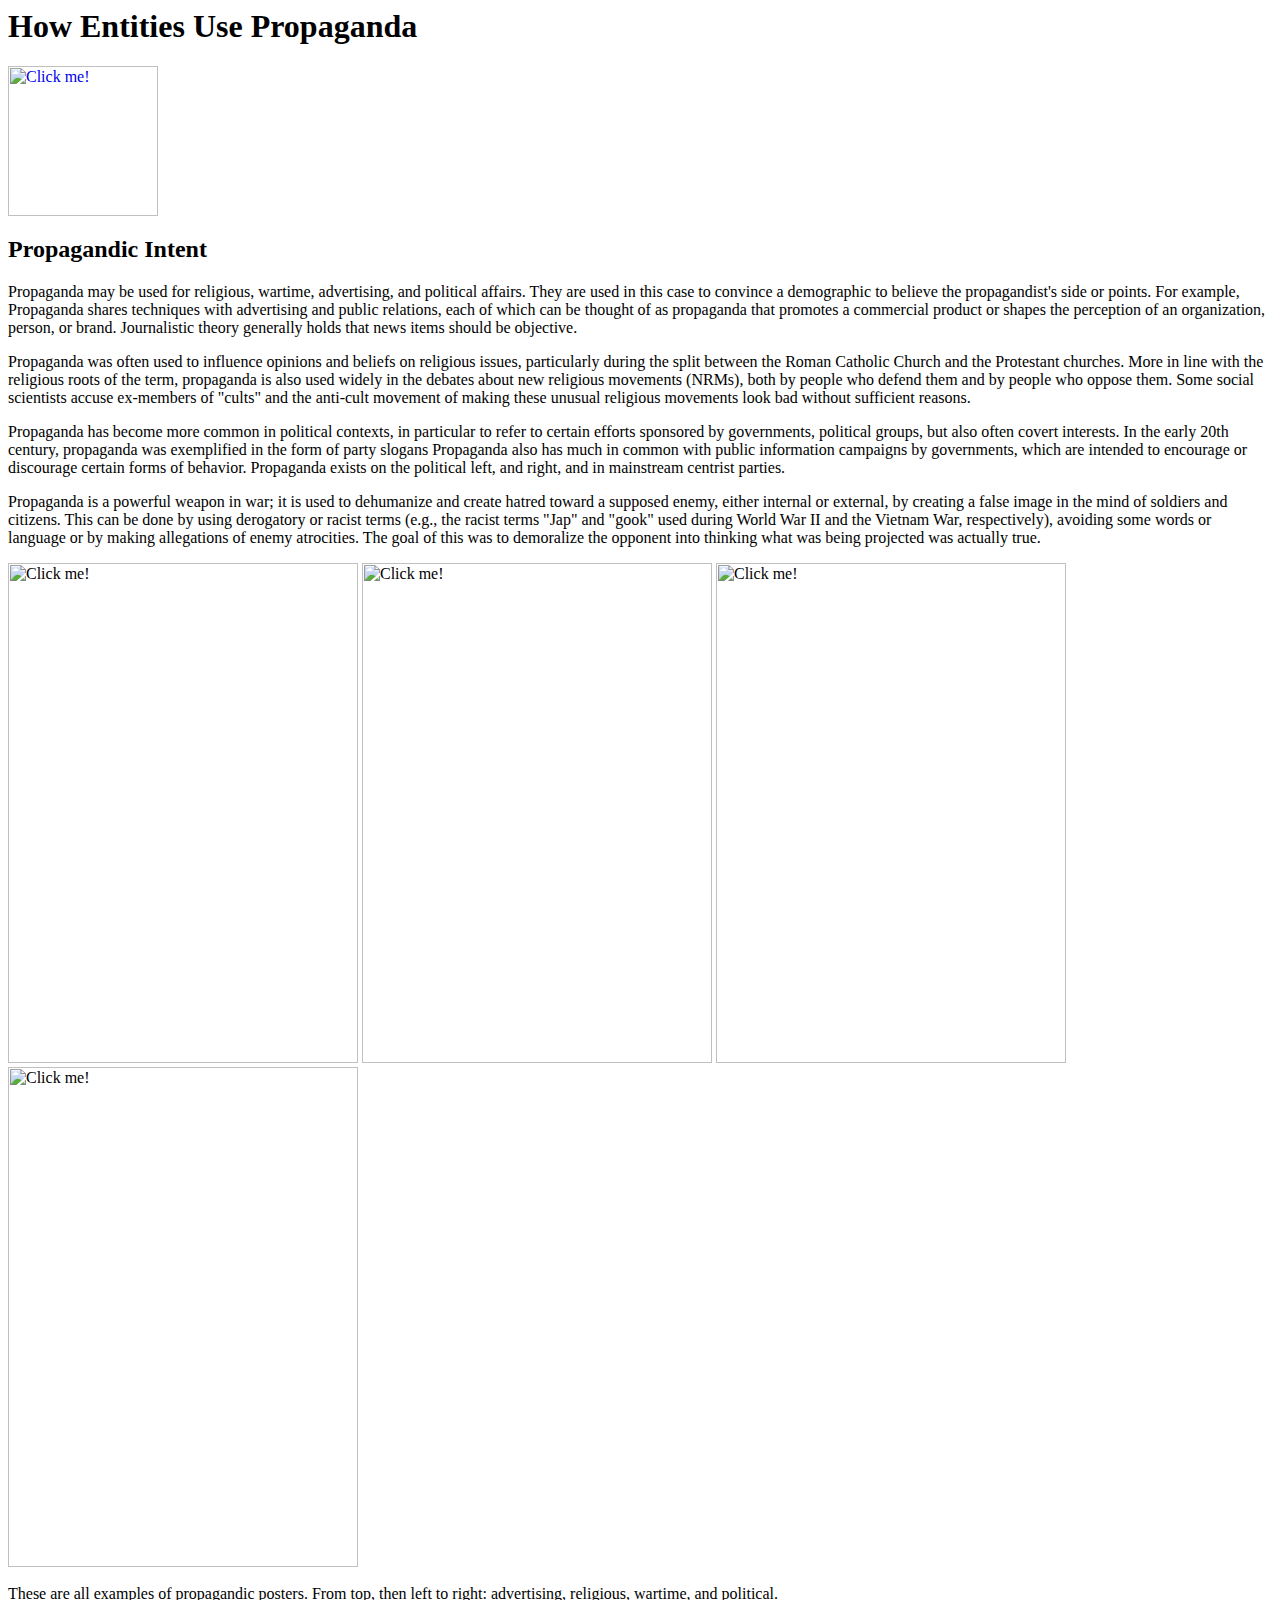
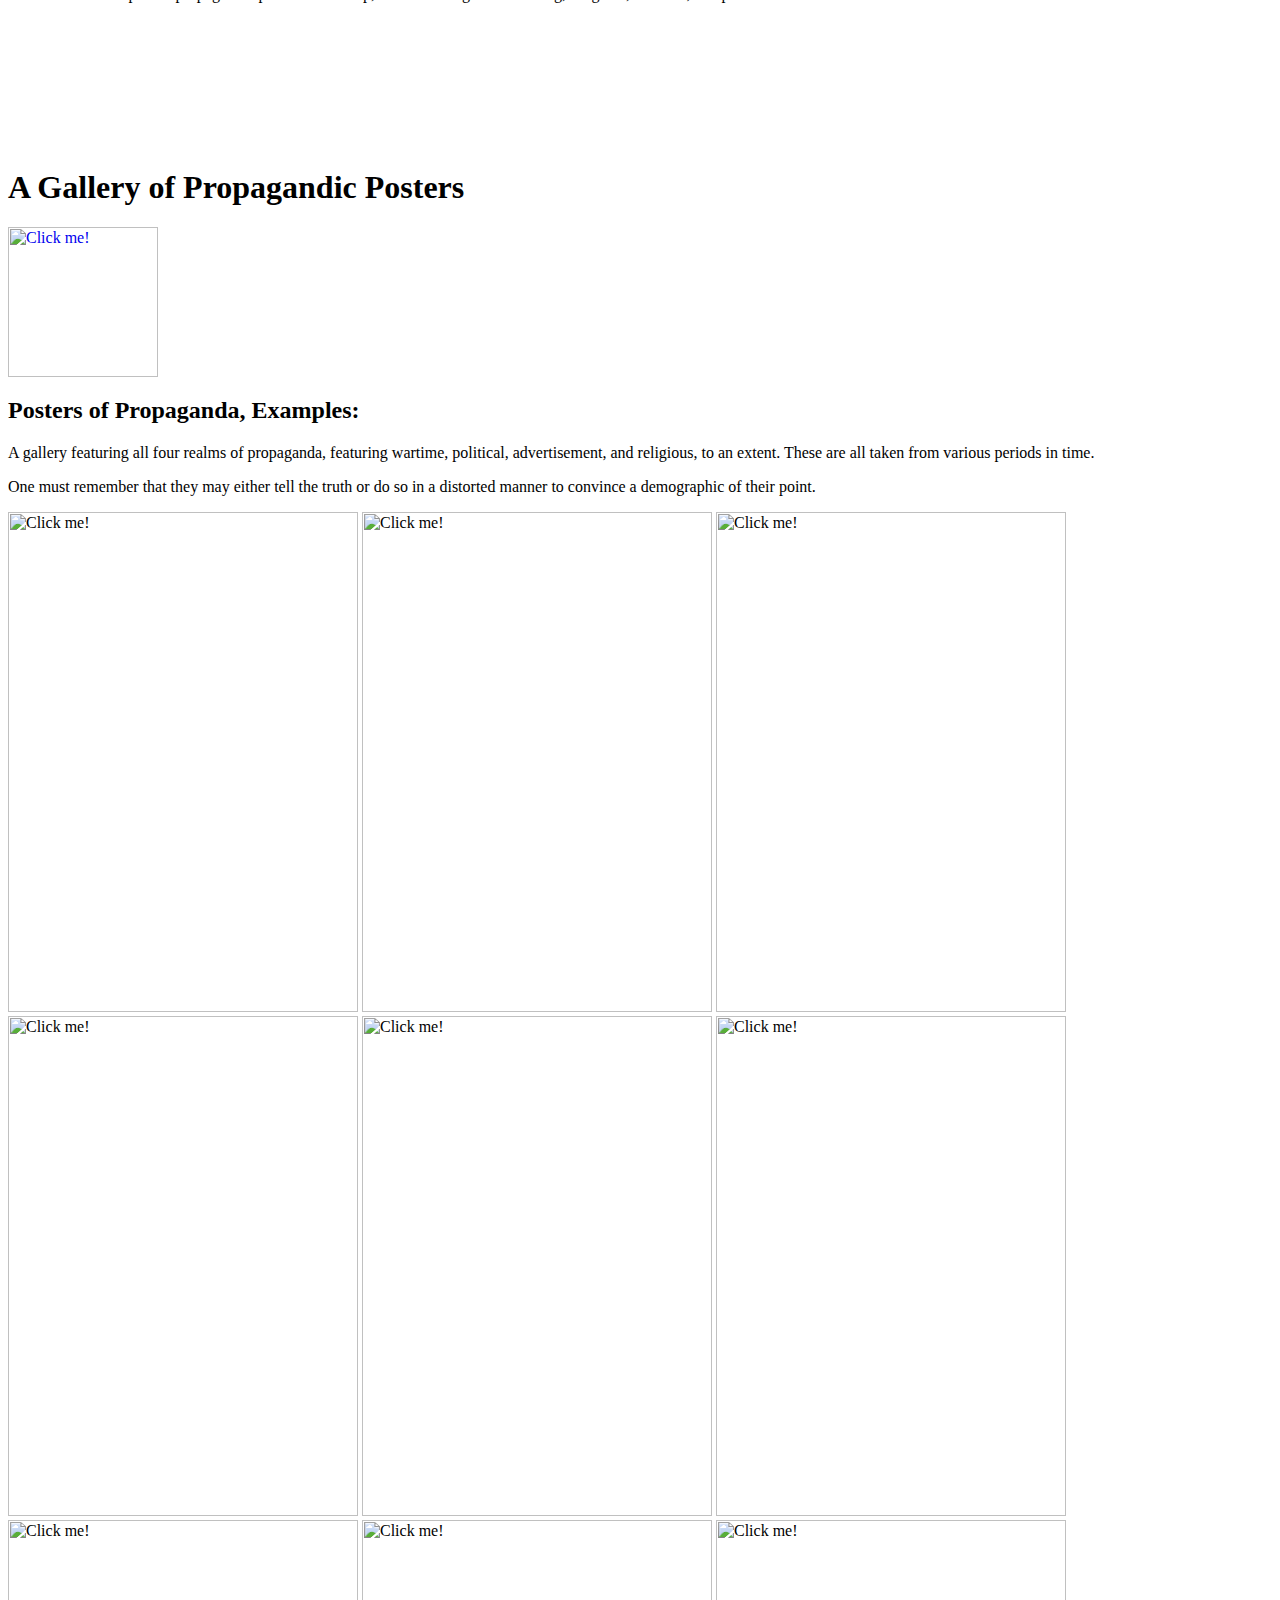
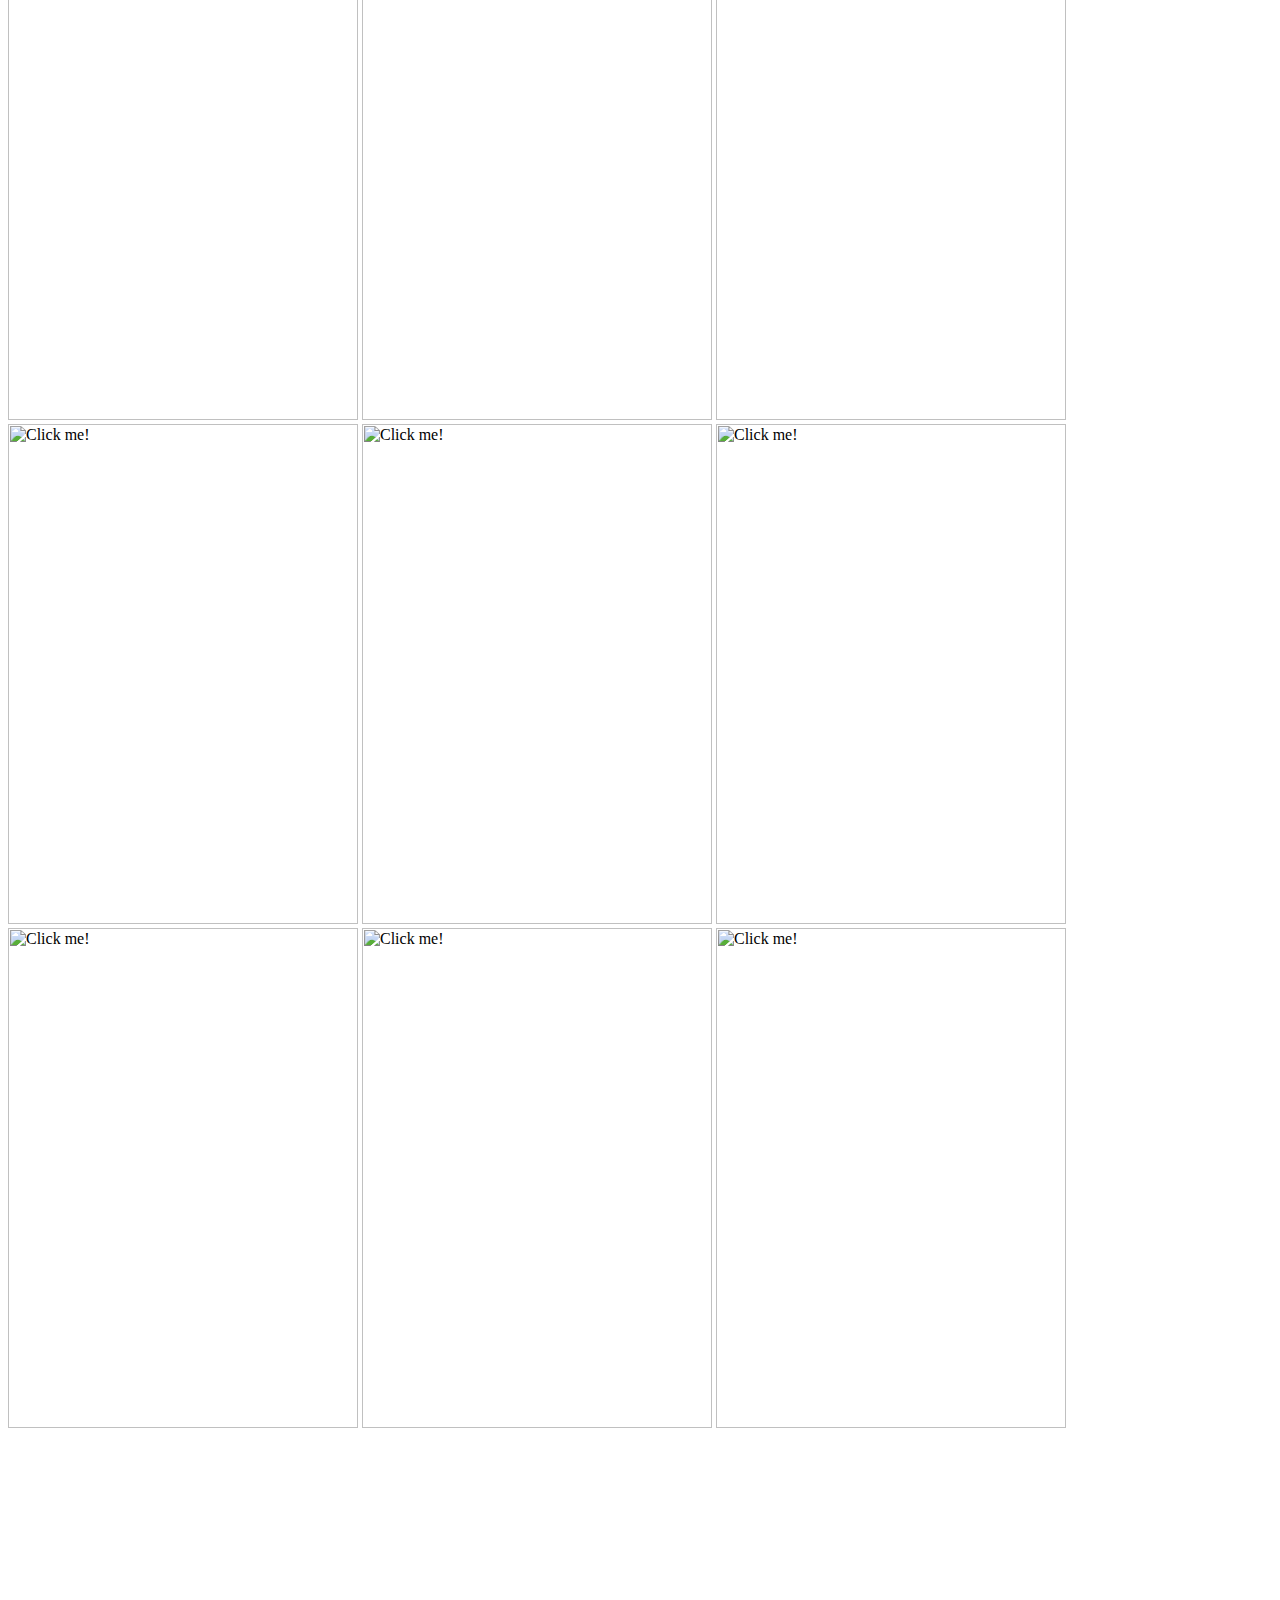
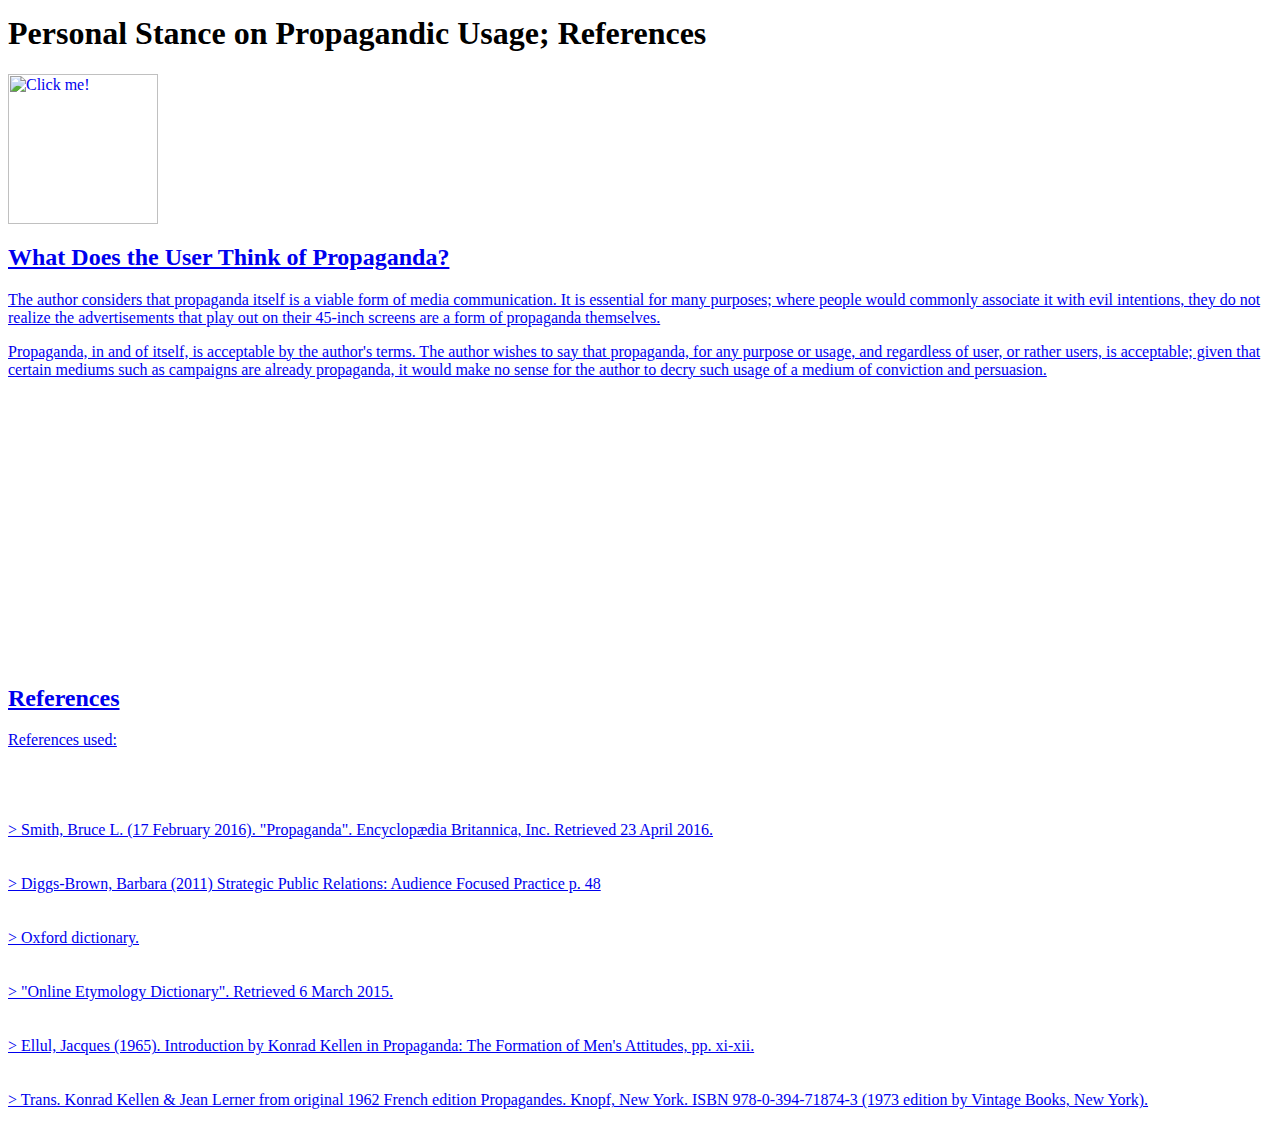
==== use.html @ cf11a086 "Add files via upload" ====
﻿<DOCTYPE html>
    <html>
    <head>
        <title>Usage of Propaganda</title>
        <link rel="stylesheet" type="text/css" href="htdocs/mystyle1.css">
    </head>
    <body>
        <h1>How Entities Use Propaganda</h1>
        <div>
            <a href="htdocs/SodiumPetilla1stQtrProj_v2.html">
                <img src="images/blackr1.png" id="image1" height="150px" width="150px" alt="Click me!">
                </a>
                <h2>Propagandic Intent</h2>


                <p>Propaganda may be used for religious, wartime, advertising, and political affairs. They are used in this case to convince a demographic to believe the propagandist's side or points. For example, Propaganda shares techniques with advertising and public relations, each of which can be thought of as propaganda that promotes a commercial product or shapes the perception of an organization, person, or brand. Journalistic theory generally holds that news items should be objective. </p>
                <p>
                    Propaganda was often used to influence opinions and beliefs on religious issues, particularly during the split between the Roman Catholic Church and the Protestant churches.
                    More in line with the religious roots of the term, propaganda is also used widely in the debates about new religious movements (NRMs), both by people who defend them and by people who oppose them. Some social scientists accuse ex-members of "cults" and the anti-cult movement of making these unusual religious movements look bad without sufficient reasons.
                </p>

                <p class=".stylename">Propaganda has become more common in political contexts, in particular to refer to certain efforts sponsored by governments, political groups, but also often covert interests. In the early 20th century, propaganda was exemplified in the form of party slogans Propaganda also has much in common with public information campaigns by governments, which are intended to encourage or discourage certain forms of behavior. Propaganda exists on the political left, and right, and in mainstream centrist parties.</p>
                <p class=".stylename">Propaganda is a powerful weapon in war; it is used to dehumanize and create hatred toward a supposed enemy, either internal or external, by creating a false image in the mind of soldiers and citizens. This can be done by using derogatory or racist terms (e.g., the racist terms "Jap" and "gook" used during World War II and the Vietnam War, respectively), avoiding some words or language or by making allegations of enemy atrocities. The goal of this was to demoralize the opponent into thinking what was being projected was actually true.</p>

                <img src="images/62398051_1281095376_500x_0805_adsyt.jpg" id="image5" height="500px" width="350px" alt="Click me!">
                <img src="images/d3490uz-d9dc59b2-5ce1-432e-9acf-893ae88ee2f0.jpg" id="image5" height="500px" width="350px" alt="Click me!">
                <img src="images/arbait120fur120sieg.jpg" id="image5" height="500px" width="350px" alt="Click me!">
                <img src="images/56995d912a00002c00030a10.jpg" id="image5" height="500px" width="350px" alt="Click me!">
                </br>
                </br>
                <span class="stylemode">These are all examples of propagandic posters. From top, then left to right: advertising, religious, wartime, and political.</span>
                </br>
                </br>
                </br>
                </br>
                </br>
                </br>
                </br>
                </br>
                </br>

                <h1>A Gallery of Propagandic Posters</h1>
                <div>
                    <a href="htdocs/SodiumPetilla1stQtrProj_v2.html">
                        <img src="images/blackr2.png" id="image1" height="150px" width="150px" alt="Click me!">
                    </a>
                    <h2>Posters of Propaganda, Examples:</h2>


                    <p class=".stylemode">A gallery featuring all four realms of propaganda, featuring wartime, political, advertisement, and religious, to an extent. These are all taken from various periods in time.</p>
                    <p class=".stylename">One must remember that they may either tell the truth or do so in a distorted manner to convince a demographic of their point.</p>


                    <img src="images/OIP.jpg" id="image5" height="500px" width="350px" alt="Click me!">
                    <img src="images/OIP2.jpg" id="image5" height="500px" width="350px" alt="Click me!">
                    <img src="images/OIP3.jpg" id="image5" height="500px" width="350px" alt="Click me!">
                    <img src="images/OIP4.jpg" id="image5" height="500px" width="350px" alt="Click me!">
                    <img src="images/OIP5.jpg" id="image5" height="500px" width="350px" alt="Click me!">
                    <img src="images/OIP6.jpg" id="image5" height="500px" width="350px" alt="Click me!">
                    <img src="images/OIP7.jpg" id="image5" height="500px" width="350px" alt="Click me!">
                    <img src="images/OIP8.jpg" id="image5" height="500px" width="350px" alt="Click me!">
                    <img src="images/OIP9.jpg" id="image5" height="500px" width="350px" alt="Click me!">
                    <img src="images/OIP10.jpg" id="image5" height="500px" width="350px" alt="Click me!">
                    <img src="images/OIP11.jpg" id="image5" height="500px" width="350px" alt="Click me!">
                    <img src="images/OIP12.jpg" id="image5" height="500px" width="350px" alt="Click me!">
                    <img src="images/OIP13.jpg" id="image5" height="500px" width="350px" alt="Click me!">
                    <img src="images/OIP14.jpg" id="image5" height="500px" width="350px" alt="Click me!">
                    <img src="images/OIP15.jpg" id="image5" height="500px" width="350px" alt="Click me!">


                </div>
                </br>
                </br>
                </br>
                </br>
                </br>
                </br>
                </br>
                </br>
                </br>

                <h1>Personal Stance on Propagandic Usage; References</h1>
                <div>
                    <a href="htdocs/SodiumPetilla1stQtrProj_v2.html">
                        <img src="images/blackr3.png" id="image1" height="150px" width="150px" alt="Click me!">
                        <h2>What Does the User Think of Propaganda?</h2>
                </div>


                <p class=".temp123">The author considers that propaganda itself is a viable form of media communication. It is essential for many purposes; where people would commonly associate it with evil intentions, they do not realize the advertisements that play out on their 45-inch screens are a form of propaganda themselves.</p>
                <p class=".stylename">Propaganda, in and of itself, is acceptable by the author's terms. The author wishes to say that propaganda, for any purpose or usage, and regardless of user, or rather users, is acceptable; given that certain mediums such as campaigns are already propaganda, it would make no sense for the author to decry such usage of a medium of conviction and persuasion.</p>

                </br>
                </br>
                </br>
                </br>
                </br>
                </br>
                </br>
                </br>
                </br>
                </br>
                </br>
                </br>
                </br>
                </br>
                </br>

                <h2>References</h2>

                <div id="formWrapper">
                  

                        <p class=".stylename2">
                            References used:
                            </br>
                            </br>
                            </br>
                            </br>
                            </br>
                            > Smith, Bruce L. (17 February 2016). "Propaganda". Encyclopædia Britannica, Inc. Retrieved 23 April 2016.
                            </br>
                            </br>
                            </br>
                            > Diggs-Brown, Barbara (2011) Strategic Public Relations: Audience Focused Practice p. 48
                            </br>
                            </br>
                            </br>
                            > Oxford dictionary.
                            </br>
                            </br>
                            </br>
                            > "Online Etymology Dictionary". Retrieved 6 March 2015.
                            </br>
                            </br>
                            </br>
                            > Ellul, Jacques (1965). Introduction by Konrad Kellen in Propaganda: The Formation of Men's Attitudes, pp. xi-xii.
                            </br>
                            </br>
                            </br>
                            > Trans. Konrad Kellen & Jean Lerner from original 1962 French edition Propagandes. Knopf, New York. ISBN 978-0-394-71874-3 (1973 edition by Vintage Books, New York).
                            </br>
                        </p>
                   
                </div>
           </div>


    </body>
</html>
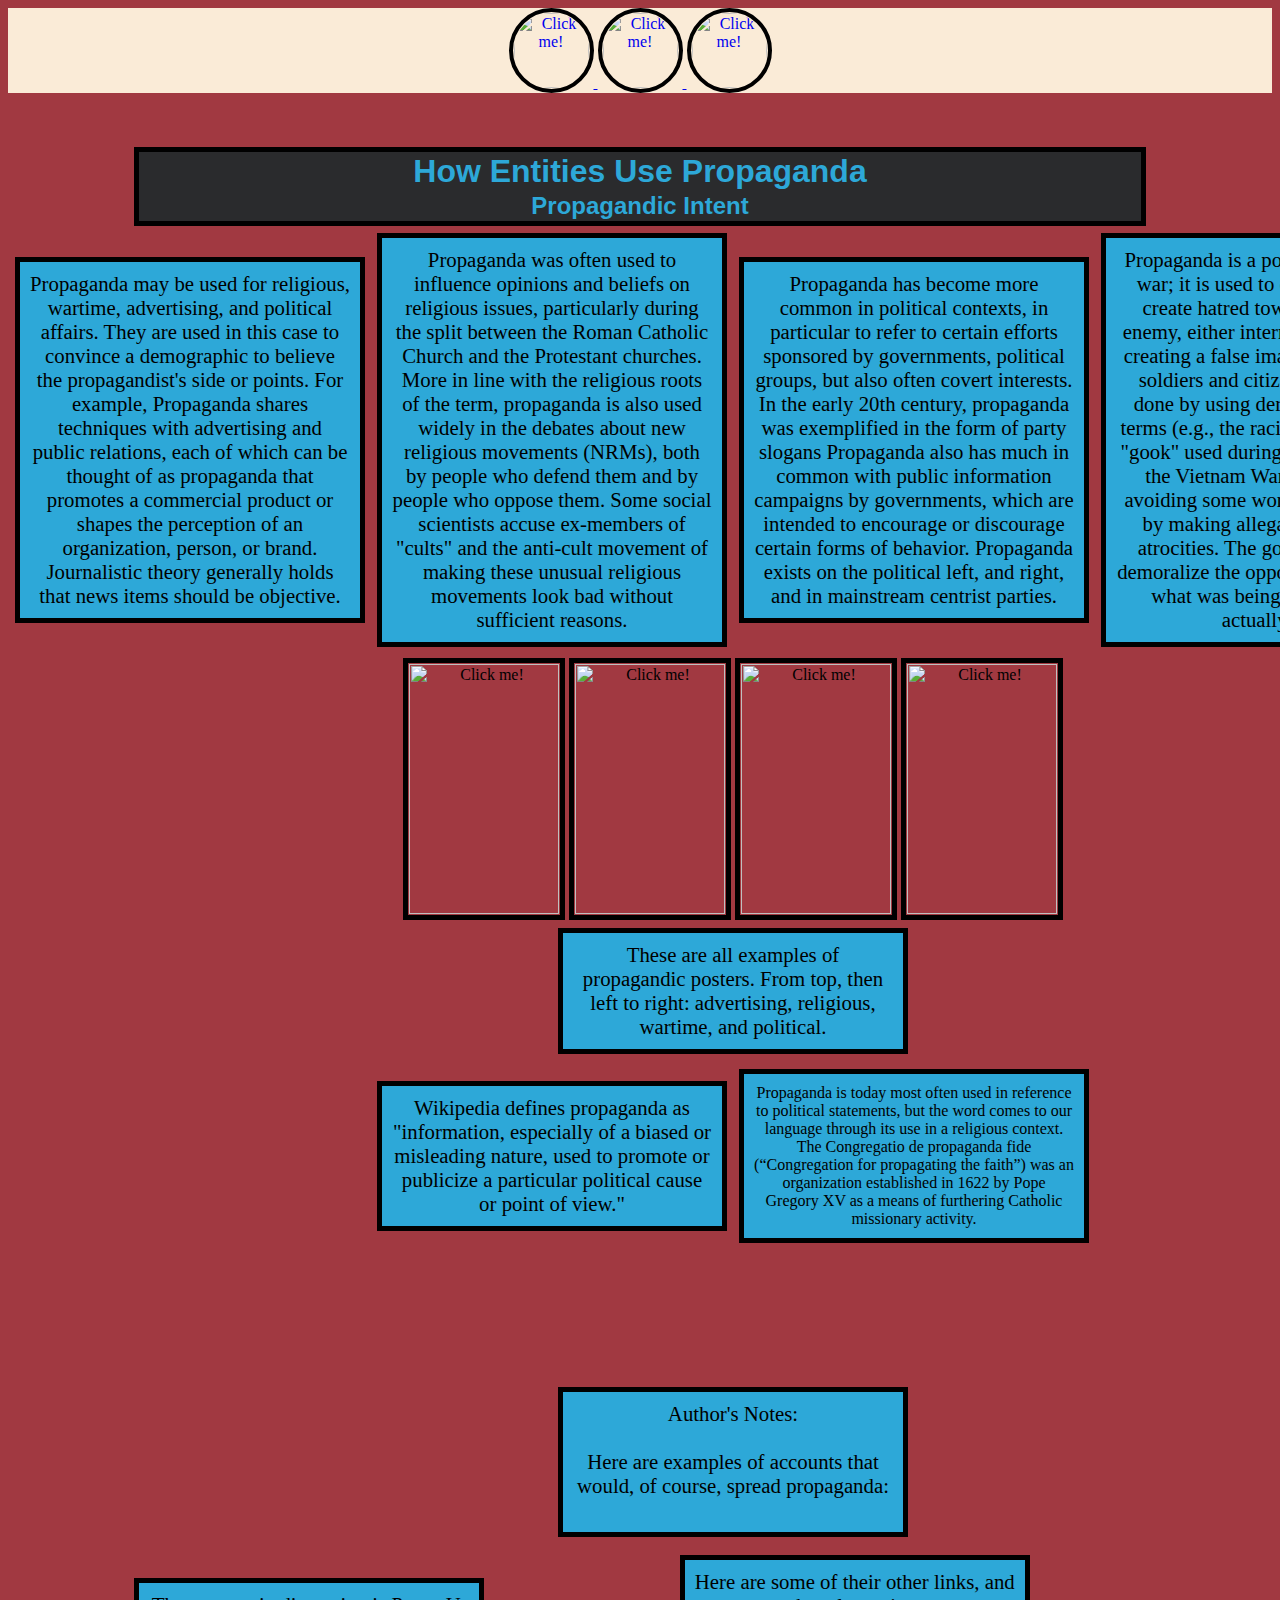
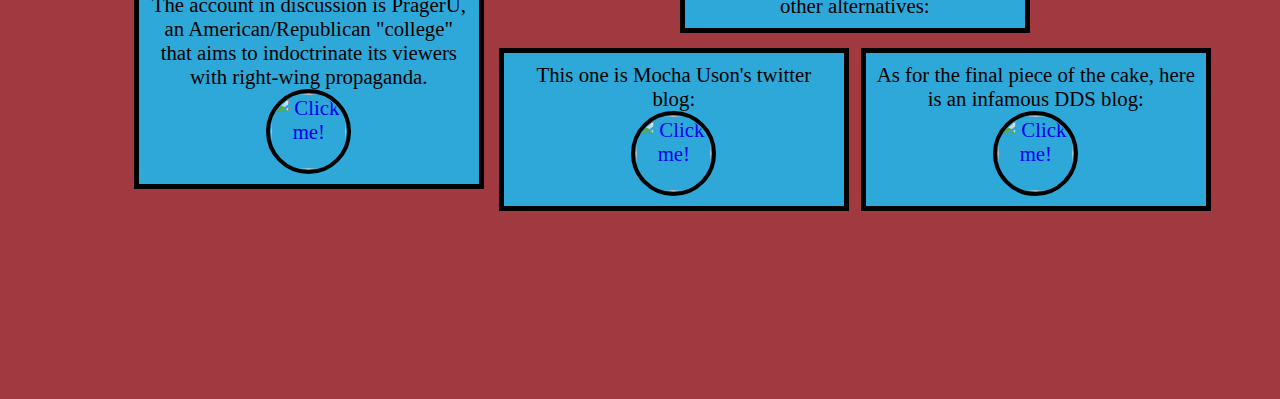
==== commit cee9df3e: "Add files via upload" ====
--- a/use.html
+++ b/use.html
@@ -2,149 +2,220 @@
     <html>
     <head>
         <title>Usage of Propaganda</title>
-        <link rel="stylesheet" type="text/css" href="htdocs/mystyle1.css">
+        <link rel="stylesheet" href="mystyle1.css">
+
+        <style>
+            div {
+                background-image: url('images/ironcross.png');
+                background-repeat: no-repeat;
+                background-size: 25% 45%;
+                background-attachment: fixed;
+                background-position: center;
+            }
+
+            #facebook {
+                width: 48px;
+                height: 48px;
+                background: url('css_sprites.png') -149px -13px;
+            }
+
+                #facebook:hover {
+                    width: 48px;
+                    height: 48px;
+                    background: url('css_sprites.png') -149px -13px;
+                    opacity: 0.5;
+                }
+
+            #instagram {
+                width: 48px;
+                height: 48px;
+                background: url('css_sprites.png') -81px -13px;
+            }
+
+                #instagram:hover {
+                    width: 48px;
+                    height: 48px;
+                    background: url('css_sprites.png') -81px -13px;
+                    opacity: 0.5;
+                }
+
+            #twitter {
+                width: 48px;
+                height: 48px;
+                background: url('css_sprites.png') -13px -13px;
+            }
+
+                #twitter:hover {
+                    width: 48px;
+                    height: 48px;
+                    background: url('css_sprites.png') -13px -13px;
+                    opacity: 0.5;
+                }
+        </style>
     </head>
     <body>
-        <h1>How Entities Use Propaganda</h1>
+
         <div>
-            <a href="htdocs/SodiumPetilla1stQtrProj_v2.html">
-                <img src="images/blackr1.png" id="image1" height="150px" width="150px" alt="Click me!">
+            <section>
+                <a href="index.html">
+                    <img src="images/img_66241.png" id="image1" height="75" width="75" alt="Click me!">
                 </a>
-                <h2>Propagandic Intent</h2>
-
-
-                <p>Propaganda may be used for religious, wartime, advertising, and political affairs. They are used in this case to convince a demographic to believe the propagandist's side or points. For example, Propaganda shares techniques with advertising and public relations, each of which can be thought of as propaganda that promotes a commercial product or shapes the perception of an organization, person, or brand. Journalistic theory generally holds that news items should be objective. </p>
-                <p>
-                    Propaganda was often used to influence opinions and beliefs on religious issues, particularly during the split between the Roman Catholic Church and the Protestant churches.
-                    More in line with the religious roots of the term, propaganda is also used widely in the debates about new religious movements (NRMs), both by people who defend them and by people who oppose them. Some social scientists accuse ex-members of "cults" and the anti-cult movement of making these unusual religious movements look bad without sufficient reasons.
-                </p>
-
-                <p class=".stylename">Propaganda has become more common in political contexts, in particular to refer to certain efforts sponsored by governments, political groups, but also often covert interests. In the early 20th century, propaganda was exemplified in the form of party slogans Propaganda also has much in common with public information campaigns by governments, which are intended to encourage or discourage certain forms of behavior. Propaganda exists on the political left, and right, and in mainstream centrist parties.</p>
-                <p class=".stylename">Propaganda is a powerful weapon in war; it is used to dehumanize and create hatred toward a supposed enemy, either internal or external, by creating a false image in the mind of soldiers and citizens. This can be done by using derogatory or racist terms (e.g., the racist terms "Jap" and "gook" used during World War II and the Vietnam War, respectively), avoiding some words or language or by making allegations of enemy atrocities. The goal of this was to demoralize the opponent into thinking what was being projected was actually true.</p>
-
-                <img src="images/62398051_1281095376_500x_0805_adsyt.jpg" id="image5" height="500px" width="350px" alt="Click me!">
-                <img src="images/d3490uz-d9dc59b2-5ce1-432e-9acf-893ae88ee2f0.jpg" id="image5" height="500px" width="350px" alt="Click me!">
-                <img src="images/arbait120fur120sieg.jpg" id="image5" height="500px" width="350px" alt="Click me!">
-                <img src="images/56995d912a00002c00030a10.jpg" id="image5" height="500px" width="350px" alt="Click me!">
-                </br>
-                </br>
-                <span class="stylemode">These are all examples of propagandic posters. From top, then left to right: advertising, religious, wartime, and political.</span>
-                </br>
-                </br>
-                </br>
-                </br>
-                </br>
-                </br>
-                </br>
-                </br>
-                </br>
-
-                <h1>A Gallery of Propagandic Posters</h1>
-                <div>
-                    <a href="htdocs/SodiumPetilla1stQtrProj_v2.html">
-                        <img src="images/blackr2.png" id="image1" height="150px" width="150px" alt="Click me!">
-                    </a>
-                    <h2>Posters of Propaganda, Examples:</h2>
-
-
-                    <p class=".stylemode">A gallery featuring all four realms of propaganda, featuring wartime, political, advertisement, and religious, to an extent. These are all taken from various periods in time.</p>
-                    <p class=".stylename">One must remember that they may either tell the truth or do so in a distorted manner to convince a demographic of their point.</p>
-
-
-                    <img src="images/OIP.jpg" id="image5" height="500px" width="350px" alt="Click me!">
-                    <img src="images/OIP2.jpg" id="image5" height="500px" width="350px" alt="Click me!">
-                    <img src="images/OIP3.jpg" id="image5" height="500px" width="350px" alt="Click me!">
-                    <img src="images/OIP4.jpg" id="image5" height="500px" width="350px" alt="Click me!">
-                    <img src="images/OIP5.jpg" id="image5" height="500px" width="350px" alt="Click me!">
-                    <img src="images/OIP6.jpg" id="image5" height="500px" width="350px" alt="Click me!">
-                    <img src="images/OIP7.jpg" id="image5" height="500px" width="350px" alt="Click me!">
-                    <img src="images/OIP8.jpg" id="image5" height="500px" width="350px" alt="Click me!">
-                    <img src="images/OIP9.jpg" id="image5" height="500px" width="350px" alt="Click me!">
-                    <img src="images/OIP10.jpg" id="image5" height="500px" width="350px" alt="Click me!">
-                    <img src="images/OIP11.jpg" id="image5" height="500px" width="350px" alt="Click me!">
-                    <img src="images/OIP12.jpg" id="image5" height="500px" width="350px" alt="Click me!">
-                    <img src="images/OIP13.jpg" id="image5" height="500px" width="350px" alt="Click me!">
-                    <img src="images/OIP14.jpg" id="image5" height="500px" width="350px" alt="Click me!">
-                    <img src="images/OIP15.jpg" id="image5" height="500px" width="350px" alt="Click me!">
-
-
-                </div>
-                </br>
-                </br>
-                </br>
-                </br>
-                </br>
-                </br>
-                </br>
-                </br>
-                </br>
-
-                <h1>Personal Stance on Propagandic Usage; References</h1>
-                <div>
-                    <a href="htdocs/SodiumPetilla1stQtrProj_v2.html">
-                        <img src="images/blackr3.png" id="image1" height="150px" width="150px" alt="Click me!">
-                        <h2>What Does the User Think of Propaganda?</h2>
-                </div>
-
-
-                <p class=".temp123">The author considers that propaganda itself is a viable form of media communication. It is essential for many purposes; where people would commonly associate it with evil intentions, they do not realize the advertisements that play out on their 45-inch screens are a form of propaganda themselves.</p>
-                <p class=".stylename">Propaganda, in and of itself, is acceptable by the author's terms. The author wishes to say that propaganda, for any purpose or usage, and regardless of user, or rather users, is acceptable; given that certain mediums such as campaigns are already propaganda, it would make no sense for the author to decry such usage of a medium of conviction and persuasion.</p>
-
-                </br>
-                </br>
-                </br>
-                </br>
-                </br>
-                </br>
-                </br>
-                </br>
-                </br>
-                </br>
-                </br>
-                </br>
-                </br>
-                </br>
-                </br>
-
-                <h2>References</h2>
-
-                <div id="formWrapper">
-                  
-
-                        <p class=".stylename2">
-                            References used:
-                            </br>
-                            </br>
-                            </br>
-                            </br>
-                            </br>
-                            > Smith, Bruce L. (17 February 2016). "Propaganda". Encyclopædia Britannica, Inc. Retrieved 23 April 2016.
-                            </br>
-                            </br>
-                            </br>
-                            > Diggs-Brown, Barbara (2011) Strategic Public Relations: Audience Focused Practice p. 48
-                            </br>
-                            </br>
-                            </br>
-                            > Oxford dictionary.
-                            </br>
-                            </br>
-                            </br>
-                            > "Online Etymology Dictionary". Retrieved 6 March 2015.
-                            </br>
-                            </br>
-                            </br>
-                            > Ellul, Jacques (1965). Introduction by Konrad Kellen in Propaganda: The Formation of Men's Attitudes, pp. xi-xii.
-                            </br>
-                            </br>
-                            </br>
-                            > Trans. Konrad Kellen & Jean Lerner from original 1962 French edition Propagandes. Knopf, New York. ISBN 978-0-394-71874-3 (1973 edition by Vintage Books, New York).
-                            </br>
+                <a href="gallery.html">
+                    <img src="images/number-2-design-md.png" id="image1" height="75" width="75" alt="Click me!">
+                </a>
+                <a href="addinfo.html">
+                    <img src="images/number-3-design-md.png" id="image1" height="75" width="75" alt="Click me!">
+                </a>
+            </section>
+            <br />
+            <br />
+            <br />
+
+            <h1>How Entities Use Propaganda</h1>
+            <h2>Propagandic Intent</h2>
+
+            <table>
+                <tr>
+                    <td align="center">
+                        <p>Propaganda may be used for religious, wartime, advertising, and political affairs. They are used in this case to convince a demographic to believe the propagandist's side or points. For example, Propaganda shares techniques with advertising and public relations, each of which can be thought of as propaganda that promotes a commercial product or shapes the perception of an organization, person, or brand. Journalistic theory generally holds that news items should be objective. </p>
+                    </td>
+                    <td align="center">
+                        <p class="stylenamex">
+                            Propaganda was often used to influence opinions and beliefs on religious issues, particularly during the split between the Roman Catholic Church and the Protestant churches.
+                            More in line with the religious roots of the term, propaganda is also used widely in the debates about new religious movements (NRMs), both by people who defend them and by people who oppose them. Some social scientists accuse ex-members of "cults" and the anti-cult movement of making these unusual religious movements look bad without sufficient reasons.
                         </p>
-                   
-                </div>
-           </div>
-
-
+                    </td>
+                    <td align="center">
+                        <p class="stylename">Propaganda has become more common in political contexts, in particular to refer to certain efforts sponsored by governments, political groups, but also often covert interests. In the early 20th century, propaganda was exemplified in the form of party slogans Propaganda also has much in common with public information campaigns by governments, which are intended to encourage or discourage certain forms of behavior. Propaganda exists on the political left, and right, and in mainstream centrist parties.</p>
+
+                    </td>
+                    <td align="center">
+                        <p class="stylename">Propaganda is a powerful weapon in war; it is used to dehumanize and create hatred toward a supposed enemy, either internal or external, by creating a false image in the mind of soldiers and citizens. This can be done by using derogatory or racist terms (e.g., the racist terms "Jap" and "gook" used during World War II and the Vietnam War, respectively), avoiding some words or language or by making allegations of enemy atrocities. The goal of this was to demoralize the opponent into thinking what was being projected was actually true.</p>
+
+                    </td>
+                <tr>
+                    <td align="center" colspan="4">
+                        <img src="images/62398051_1281095376_500x_0805_adsyt.jpg" id="image5" height="250" width="150" alt="Click me!">
+                        <img src="images/d3490uz-d9dc59b2-5ce1-432e-9acf-893ae88ee2f0.jpg" id="image5" height="250" width="150" alt="Click me!">
+                        <img src="images/arbait120fur120sieg.jpg" id="image5" height="250" width="150" alt="Click me!">
+                        <img src="images/56995d912a00002c00030a10.jpg" id="image5" height="250" width="150" alt="Click me!">
+                    </td>
+                </tr>
+                <tr>
+                    <td align="center" colspan="4">
+                        <p>These are all examples of propagandic posters. From top, then left to right: advertising, religious, wartime, and political.</p>
+                    </td>
+                </tr>
+                <tr>
+
+                    <td>
+                    </td>
+                    <td align="center">
+                        <p class="stylenamex">
+                            Wikipedia defines propaganda as "information, especially of a biased or misleading nature, used to promote or publicize a particular political cause or point of view."
+                        </p>
+                    </td>
+                    <td>
+                        <p class="stylemodus">Propaganda is today most often used in reference to political statements, but the word comes to our language through its use in a religious context. The Congregatio de propaganda fide (“Congregation for propagating the faith”) was an organization established in 1622 by Pope Gregory XV as a means of furthering Catholic missionary activity.</p>
+
+                    </td>
+                    <td>
+                    </td>
+
+                </tr>
+                <tr>
+                    <td align="center" colspan="4" width="100%">
+                        <br />
+                        <br />
+                        <br />
+                        <br />
+                        <br />
+                        <br />
+                        <br />
+                        <table width="100%" align="center">
+                            <tr style="text-align:center;">
+                                <td width="100%" align="center" colspan="2">
+                                    <p>
+
+                                        Author's Notes:
+                                        <br>
+                                        <br>
+                                        Here are examples of accounts that would, of course, spread propaganda:
+                                        <br>
+                                        <br>
+                                    </p>
+                                </td>
+                            </tr>
+                            <tr>
+                                <td align="right">
+                                    <p style="text-align:center;">
+                                        The account in discussion is PragerU, an American/Republican "college" that aims to indoctrinate its viewers with right-wing propaganda.
+                                        <br>
+                                        <a href="https://twitter.com/prageru">
+                                            <img src="images/twitter-round-logo-png-transparent-background-7.png" id="image1" height="75" width="75" alt="Click me!">
+                                        </a>
+                                    </p>
+
+                                </td>
+
+                                <td>
+                                    <table>
+                                        <tr>
+                                            <td width="100%" align="center" colspan="2">
+                                                <p style="text-align:center;">
+                                                    Here are some of their other links, and other alternatives:
+                                                </p>
+                                            </td>
+                                        </tr>
+                                        <tr>
+                                            <td>
+                                                <p style="text-align:center;">
+                                                    This one is Mocha Uson's twitter blog:
+                                                    <br>
+                                                    <a href="https://twitter.com/mochauson">
+                                                        <img src="images/twitter-round-logo-png-transparent-background-7.png" id="image1" height="75" width="75" alt="Click me!">
+                                                    </a>
+                                                </p>
+
+                                            </td>
+                                            <td>
+                                                <p style="text-align:center;">
+                                                    As for the final piece of the cake, here is an infamous DDS blog:
+                                                    <br>
+                                                    <a href="https://www.facebook.com/143Entrepreneurs/">
+                                                        <img src="images/facebook.jfif" id="image1" height="75" width="75" alt="Click me!">
+                                                    </a>
+                                                </p>
+
+                                            </td>
+
+                                        </tr>
+
+                                    </table>
+
+
+
+                                </td>
+
+                            </tr>
+
+                        </table>
+
+                    </td>
+                </tr>
+                <tr>
+                    <td></td>
+                    <td></td>
+                    <td></td>
+                    <td align="right">
+                        <ul id="navlist" style="list-style-type:none;">
+                            <li id="facebook"><a href="https://www.facebook.com/ismachia" target="_blank"><div style="width:40px; height:40px; display:inline-block"></div></a></li>
+                            <li id="instagram"><a href="https://www.instagram.com/adaemoni/" target="_blank"><div style="width:40px; height:40px; display:inline-block"></div></a></li>
+                            <li id="twitter"><a href="https://twitter.com/adaemoni" target="_blank"><div style="width:40px; height:40px; display:inline-block"></div></a></li>
+                        </ul>
+                    </td>
+                </tr>
+            </table>
+        </div>
     </body>
 </html>
--- a/mystyle1.css
+++ b/mystyle1.css
@@ -0,0 +1,189 @@
+body {
+    background-color: #A13941FF;
+}
+
+section {
+    background-image: url(images/OIPX.jfif);
+    background-color: antiquewhite;
+}
+
+h1 {
+    background-color: #2A2B2DFF;
+    text-align: center;
+    width: 1000px;
+    margin: 0 auto;
+    border: 5px solid black;
+    color: #2DA8D8FF;
+    padding: 1px;
+    font-family: 'Lucida Sans', 'Lucida Sans Regular', 'Lucida Grande', 'Lucida Sans Unicode', Geneva, Verdana, sans-serif;
+    overflow: auto;
+    border-bottom: none;
+}
+
+h2 {
+    background-color: #2A2B2DFF;
+    text-align: center;
+    width: 1000px;
+    margin: 0 auto;
+    border: 5px solid black;
+    color: #2DA8D8FF;
+    padding: 1px;
+    font-family: 'Lucida Sans', 'Lucida Sans Regular', 'Lucida Grande', 'Lucida Sans Unicode', Geneva, Verdana, sans-serif;
+    overflow: auto;
+    border-top: none;
+}
+
+
+.stylename {
+    background-color: #2DA8D8FF;
+    float: right;
+    font-size: 130%;
+    border: 2px black;
+    padding: 1px;
+    width: 320px;
+    padding: 10px;
+    border: 5px solid black;
+    overflow: auto;
+}
+
+.stylenamex {
+    background-color: #2DA8D8FF;
+    font-size: 130%;
+    border: 2px black;
+    padding: 1px;
+    width: 320px;
+    padding: 10px;
+    border: 5px solid black;
+    overflow: auto;
+}
+
+div {
+    text-align: center;
+}
+
+#image1 {
+    border: 4px solid black;
+    padding: 1px;
+    border-radius: 25px;
+    -moz-border-radius: 50%;
+    -webkit-border-radius: 50%;
+}
+
+#image2 {
+    border: 5px solid black;
+    padding: 1px
+}
+
+#image3 {
+    border: 5px solid black;
+    padding: 1px
+}
+
+#image4 {
+    border: 5px solid black;
+    padding: 1px
+}
+
+#image5 {
+    vertical-align: text-top;
+    border: 5px solid black;
+    padding: 1px
+}
+
+.stylemode {
+    background-color: #2DA8D8FF;
+    float: left;
+    font-size: 100%;
+    border: 2px black;
+    padding: 1px;
+    width: 320px;
+    padding: 10px;
+    border: 5px solid black;
+    margin: 4px 4px 7px 4px;
+}
+
+.stylemodus {
+    background-color: #2DA8D8FF;
+    float: right;
+    font-size: 100%;
+    border: 2px black;
+    padding: 1px;
+    width: 320px;
+    padding: 10px;
+    border: 5px solid black;
+    margin: 4px 4px 7px 4px;
+    text-align: center;
+}
+
+h5 {
+    margin: 0 auto;
+    margin-left: auto;
+    margin-right: auto;
+    background-color: #2DA8D8FF;
+    font-size: 100%;
+    border: 2px black;
+    padding: 1px;
+    width: 320px;
+    padding: 10px;
+    border: 5px solid black;
+    text-align: center;
+}
+
+p {
+    background-color: #2DA8D8FF;
+    font-size: 130%;
+    border: 2px black;
+    padding: 1px;
+    width: 320px;
+    padding: 10px;
+    border: 5px solid black;
+    margin: 4px 4px 7px 4px;
+}
+
+.stylename2 {
+    background-color: #2DA8D8FF;
+    float: left;
+    font-size: 130%;
+    border: 2px black;
+    padding: 1px;
+    width: 320px;
+    padding: 10px;
+    border: 5px solid black;
+    margin: 4px 4px 7px 4px;
+    display: inline;
+    text-align: center;
+}
+
+.stylenamey {
+    background-color: #2DA8D8FF;
+    float: right;
+    font-size: 130%;
+    border: 2px black;
+    padding: 1px;
+    width: 320px;
+    padding: 10px;
+    border: 5px solid black;
+    margin: 4px 4px 7px 4px;
+    text-align: center;
+}
+
+.stylename3 {
+    background-color: #2DA8D8FF;
+    float: right;
+    font-size: 130%;
+    border: 2px black;
+    padding: 1px;
+    width: 320px;
+    padding: 10px;
+    border: 5px solid black;
+    margin: 4px 4px 7px 4px;
+    display: inline;
+    text-align: center;
+}
+
+
+
+::selection {
+    color: red;
+    background-color: yellow;
+}
